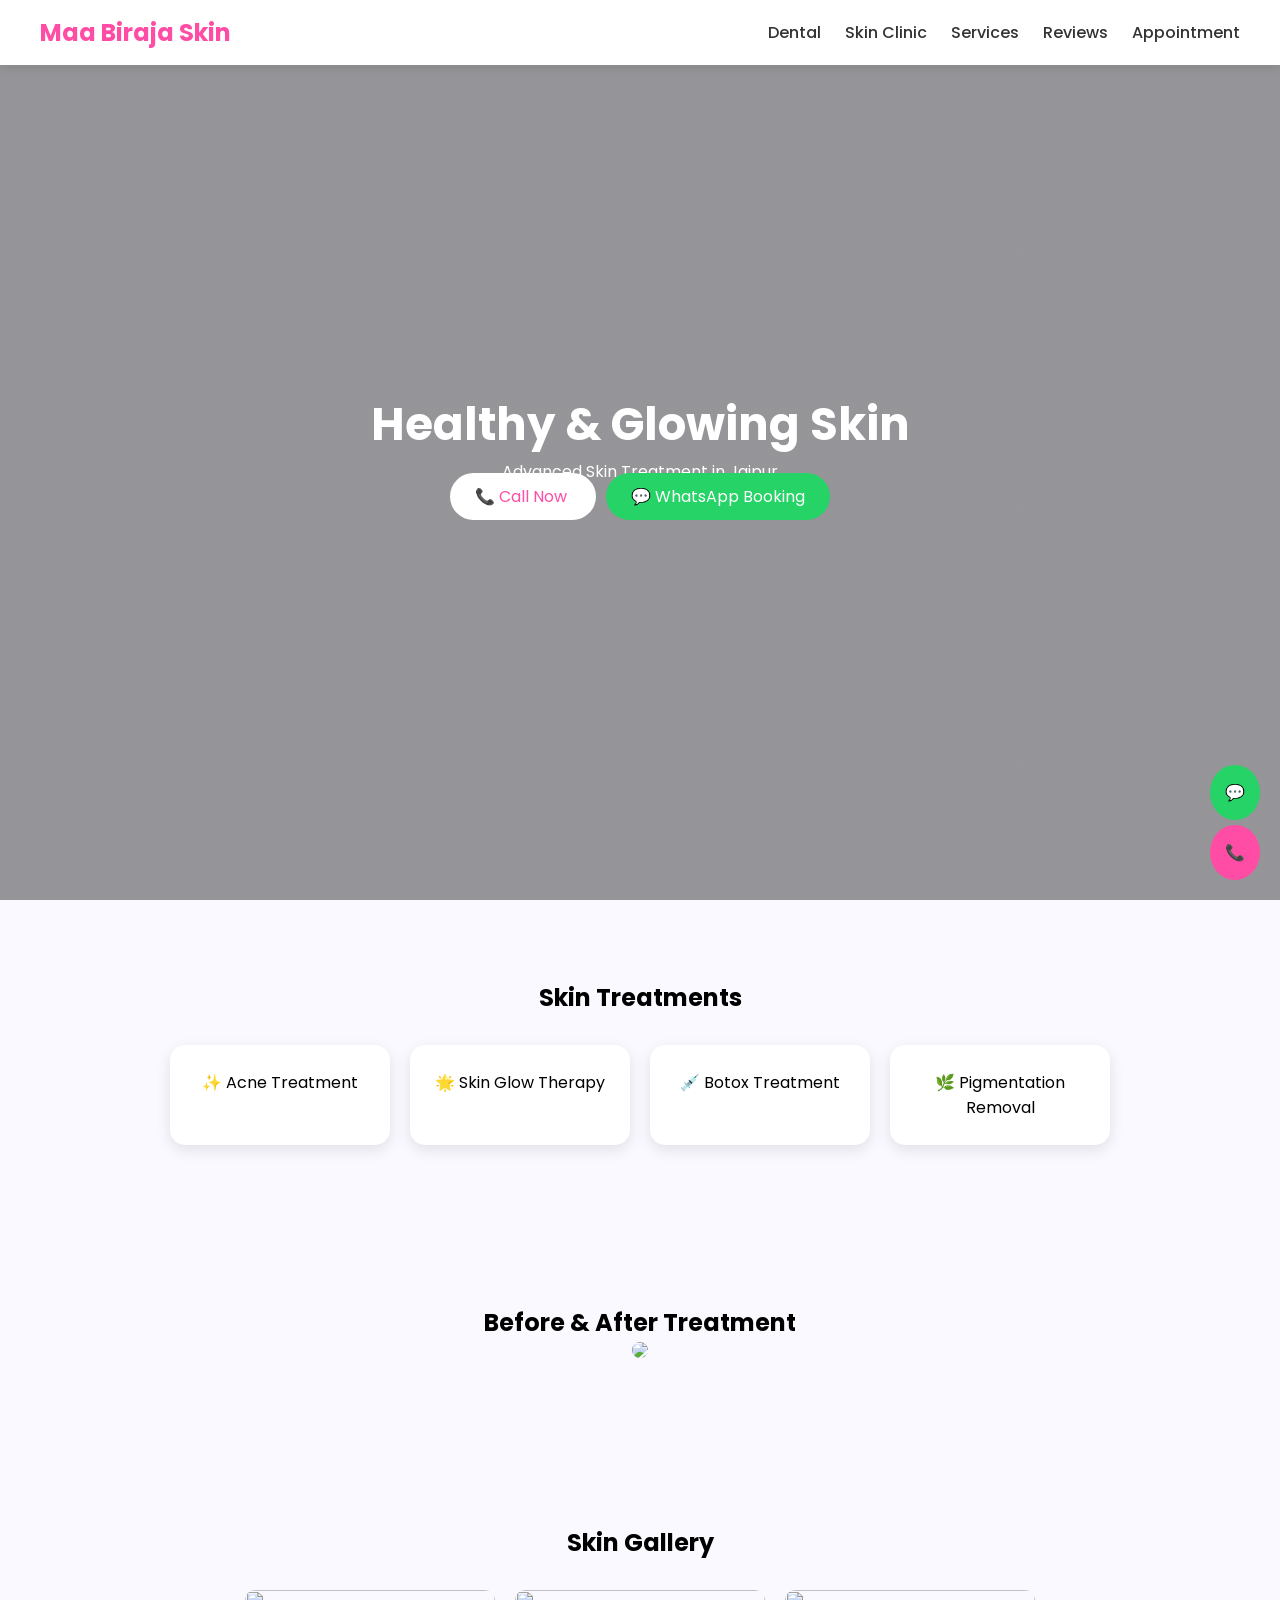
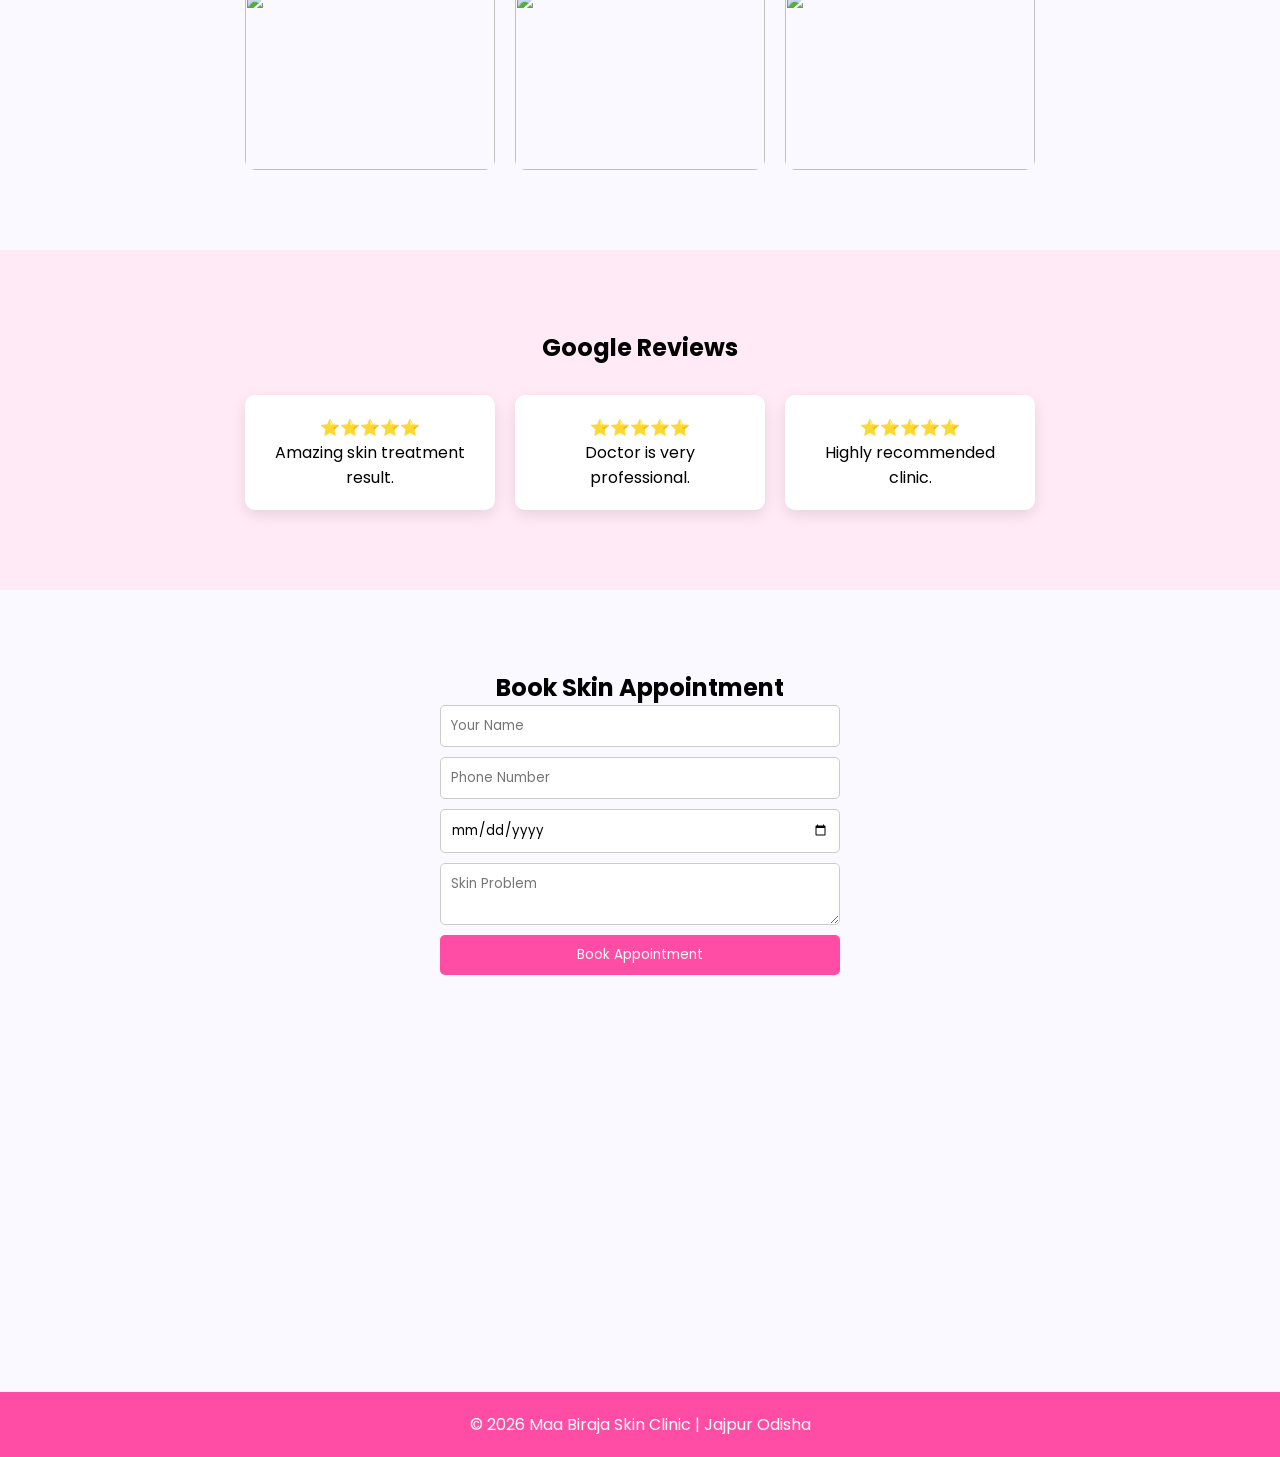
==== skin.html @ 39d1962b "Create skin.html" ====
<!DOCTYPE html>
<html lang="en">
<head>
<meta charset="UTF-8">
<meta name="viewport" content="width=device-width, initial-scale=1.0">
<title>Maa Biraja Skin Clinic</title>

<link href="https://fonts.googleapis.com/css2?family=Poppins:wght@300;500;700&display=swap" rel="stylesheet">

<style>

*{
margin:0;
padding:0;
box-sizing:border-box;
font-family:Poppins;
scroll-behavior:smooth;
}

body{
background:#f9f9ff;
}

/* NAV */

nav{
display:flex;
justify-content:space-between;
align-items:center;
padding:15px 40px;
background:white;
box-shadow:0 3px 10px rgba(0,0,0,0.1);
position:fixed;
width:100%;
z-index:1000;
}

nav h2{
color:#ff4da6;
}

nav a{
text-decoration:none;
margin-left:20px;
color:#333;
font-weight:500;
}

.menu-btn{
display:none;
font-size:28px;
cursor:pointer;
}

@media(max-width:768px){

nav div{
display:none;
flex-direction:column;
background:white;
position:absolute;
top:60px;
right:20px;
padding:20px;
box-shadow:0 5px 20px rgba(0,0,0,0.1);
}

nav div.show{
display:flex;
}

.menu-btn{
display:block;
}

}

/* HERO */

.hero{
height:100vh;
background-image:linear-gradient(rgba(0,0,0,0.4),rgba(0,0,0,0.4)),url("https://images.unsplash.com/photo-1616394584738-fc6e612e71b9");
background-size:cover;
background-position:center;
display:flex;
justify-content:center;
align-items:center;
text-align:center;
color:white;
}

.hero h1{
font-size:45px;
}

.btn{
padding:12px 25px;
border-radius:30px;
text-decoration:none;
margin:5px;
}

.call{
background:white;
color:#ff4da6;
}

.whatsapp{
background:#25D366;
color:white;
}

/* SECTION */

section{
padding:80px 20px;
text-align:center;
}

/* SERVICES */

.services{
display:flex;
justify-content:center;
flex-wrap:wrap;
gap:20px;
margin-top:30px;
}

.service{
background:white;
padding:25px;
border-radius:15px;
width:220px;
box-shadow:0 5px 15px rgba(0,0,0,0.1);
transition:.3s;
}

.service:hover{
transform:translateY(-10px);
}

/* GALLERY */

.gallery{
display:flex;
justify-content:center;
flex-wrap:wrap;
gap:20px;
margin-top:30px;
}

.gallery img{
width:250px;
height:180px;
object-fit:cover;
border-radius:10px;
}

/* BEFORE AFTER */

.slider{
max-width:600px;
margin:auto;
}

.slider img{
width:100%;
border-radius:10px;
}

/* REVIEWS */

.reviews{
background:#ffeaf5;
}

.review-box{
display:flex;
flex-wrap:wrap;
justify-content:center;
gap:20px;
margin-top:30px;
}

.review{
background:white;
padding:20px;
width:250px;
border-radius:10px;
box-shadow:0 5px 15px rgba(0,0,0,0.1);
}

/* CONTACT */

.contact{
max-width:400px;
margin:auto;
display:flex;
flex-direction:column;
gap:10px;
}

.contact input,
.contact textarea{
padding:10px;
border:1px solid #ccc;
border-radius:5px;
}

.contact button{
background:#ff4da6;
color:white;
padding:10px;
border:none;
border-radius:5px;
}

/* FLOAT */

.call-btn{
position:fixed;
bottom:20px;
right:20px;
background:#ff4da6;
color:white;
padding:15px;
border-radius:50%;
text-decoration:none;
}

.whatsapp-float{
position:fixed;
bottom:80px;
right:20px;
background:#25D366;
color:white;
padding:15px;
border-radius:50%;
text-decoration:none;
}

footer{
background:#ff4da6;
color:white;
padding:20px;
text-align:center;
}

</style>
</head>

<body>

<nav>

<h2>Maa Biraja Skin</h2>

<span class="menu-btn">☰</span>

<div id="menu">

<a href="index.html">Dental</a>
<a href="skin.html">Skin Clinic</a>
<a href="#services">Services</a>
<a href="#reviews">Reviews</a>
<a href="#contact">Appointment</a>

</div>

</nav>

<header class="hero">

<div>

<h1>Healthy & Glowing Skin</h1>

<p>Advanced Skin Treatment in Jajpur</p>

<a href="tel:+919090390085" class="btn call">
📞 Call Now
</a>

<a href="https://wa.me/919090390085?text=Hello%20I%20want%20to%20book%20skin%20appointment"
class="btn whatsapp">
💬 WhatsApp Booking
</a>

</div>

</header>

<section id="services">

<h2>Skin Treatments</h2>

<div class="services">

<div class="service">✨ Acne Treatment</div>
<div class="service">🌟 Skin Glow Therapy</div>
<div class="service">💉 Botox Treatment</div>
<div class="service">🌿 Pigmentation Removal</div>

</div>

</section>

<section>

<h2>Before & After Treatment</h2>

<div class="slider">

<img id="skinSlider" src="before.jpg">

</div>

</section>

<section>

<h2>Skin Gallery</h2>

<div class="gallery">

<img src="smile1.jpg">
<img src="smile2.jpg">
<img src="smile3.jpg">

</div>

</section>

<section id="reviews" class="reviews">

<h2>Google Reviews</h2>

<div class="review-box">

<div class="review">
⭐⭐⭐⭐⭐<br>
Amazing skin treatment result.
</div>

<div class="review">
⭐⭐⭐⭐⭐<br>
Doctor is very professional.
</div>

<div class="review">
⭐⭐⭐⭐⭐<br>
Highly recommended clinic.
</div>

</div>

</section>

<section id="contact">

<h2>Book Skin Appointment</h2>

<form class="contact"
action="https://formsubmit.co/YOUR-EMAIL@gmail.com"
method="POST">

<input type="text" name="name" placeholder="Your Name" required>

<input type="tel" name="phone" placeholder="Phone Number" required>

<input type="date" name="date" required>

<textarea name="message" placeholder="Skin Problem"></textarea>

<button type="submit">
Book Appointment
</button>

</form>

<iframe
src="https://www.google.com/maps?q=Jajpur%20Odisha&output=embed"
width="100%"
height="300"
style="border:0;margin-top:30px;">
</iframe>

</section>

<footer>

© 2026 Maa Biraja Skin Clinic | Jajpur Odisha

</footer>

<a href="tel:+919090390085" class="call-btn">
📞
</a>

<a href="https://wa.me/919090390085?text=Hello%20I%20want%20to%20book%20skin%20appointment"
class="whatsapp-float">
💬
</a>

<script>

/* Mobile Menu */

const menuBtn=document.querySelector(".menu-btn");
const menu=document.getElementById("menu");

menuBtn.onclick=()=>{
menu.classList.toggle("show");
}

/* Before After Slider */

let skinImages=[
"before.jpg",
"after.jpg"
];

let i=0;

setInterval(()=>{

document.getElementById("skinSlider").src=skinImages[i];

i++;

if(i==skinImages.length){
i=0;
}

},2500);

</script>

</body>
</html>
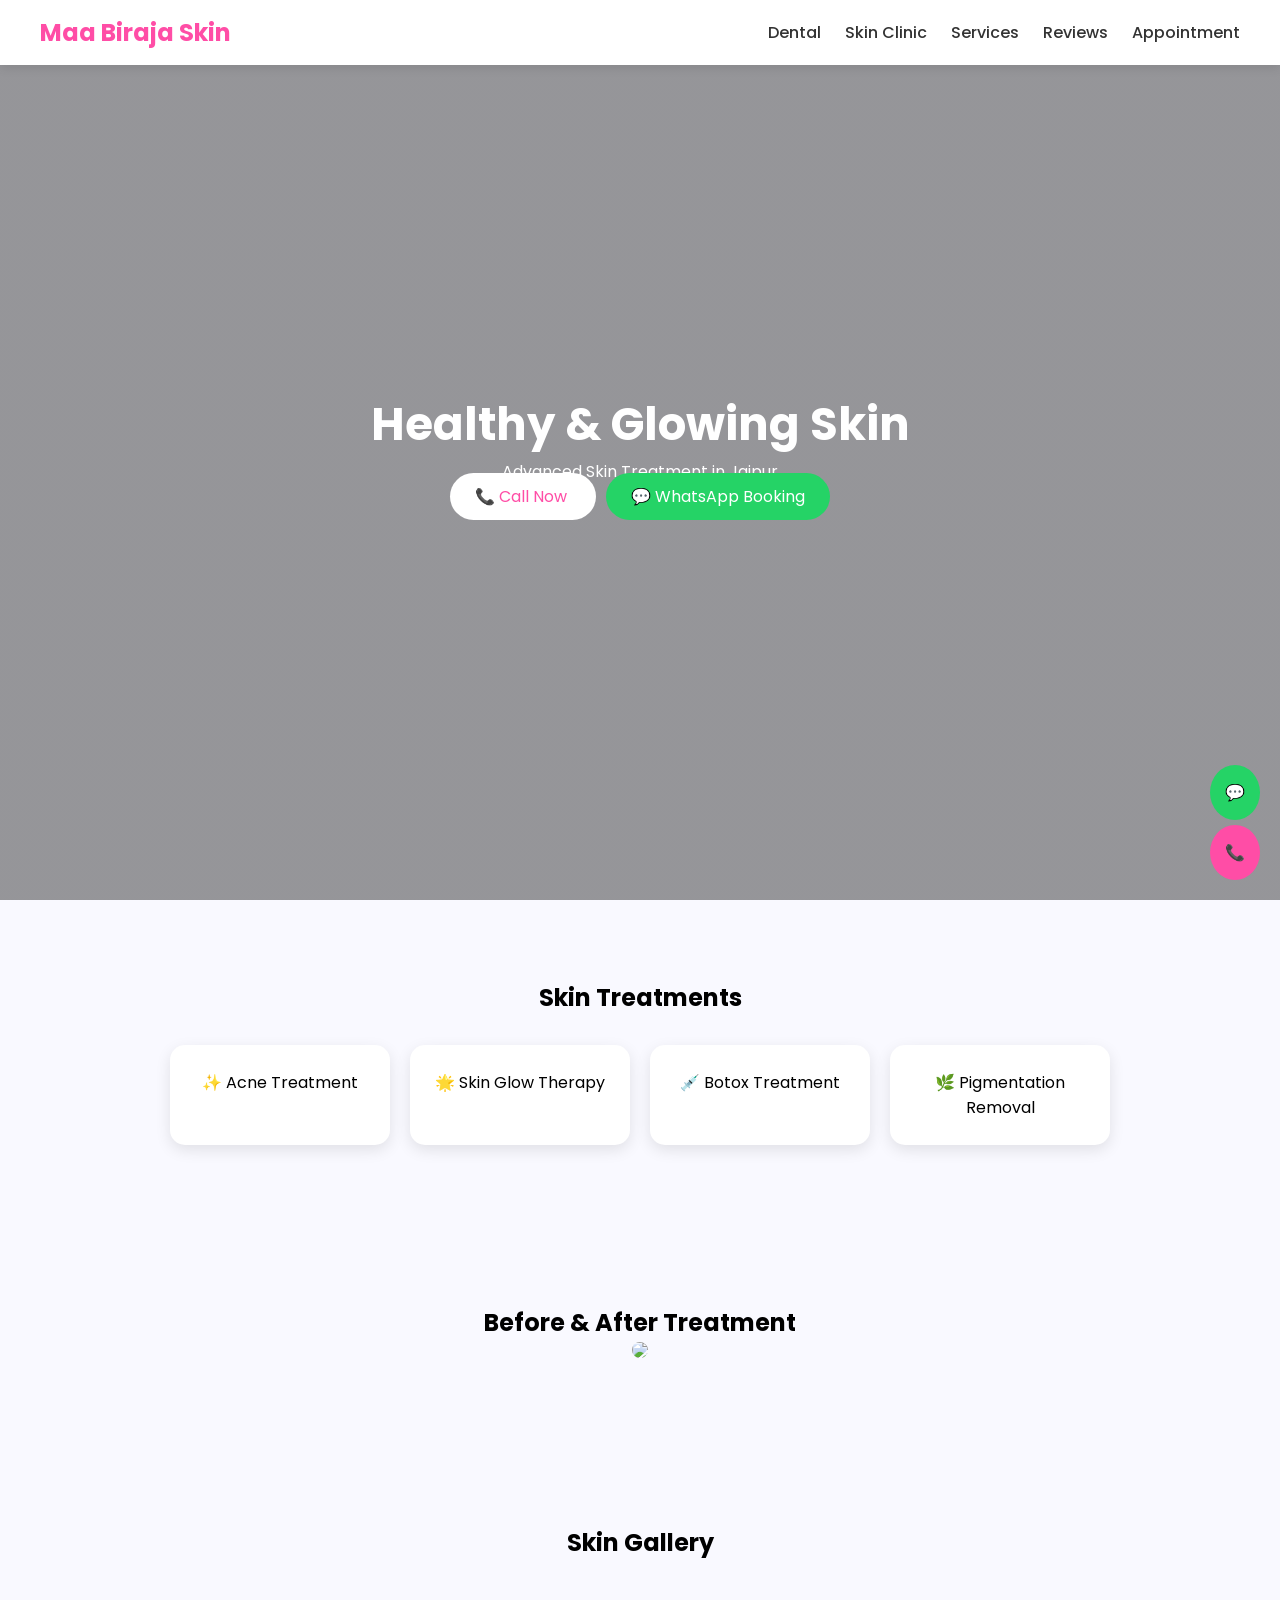
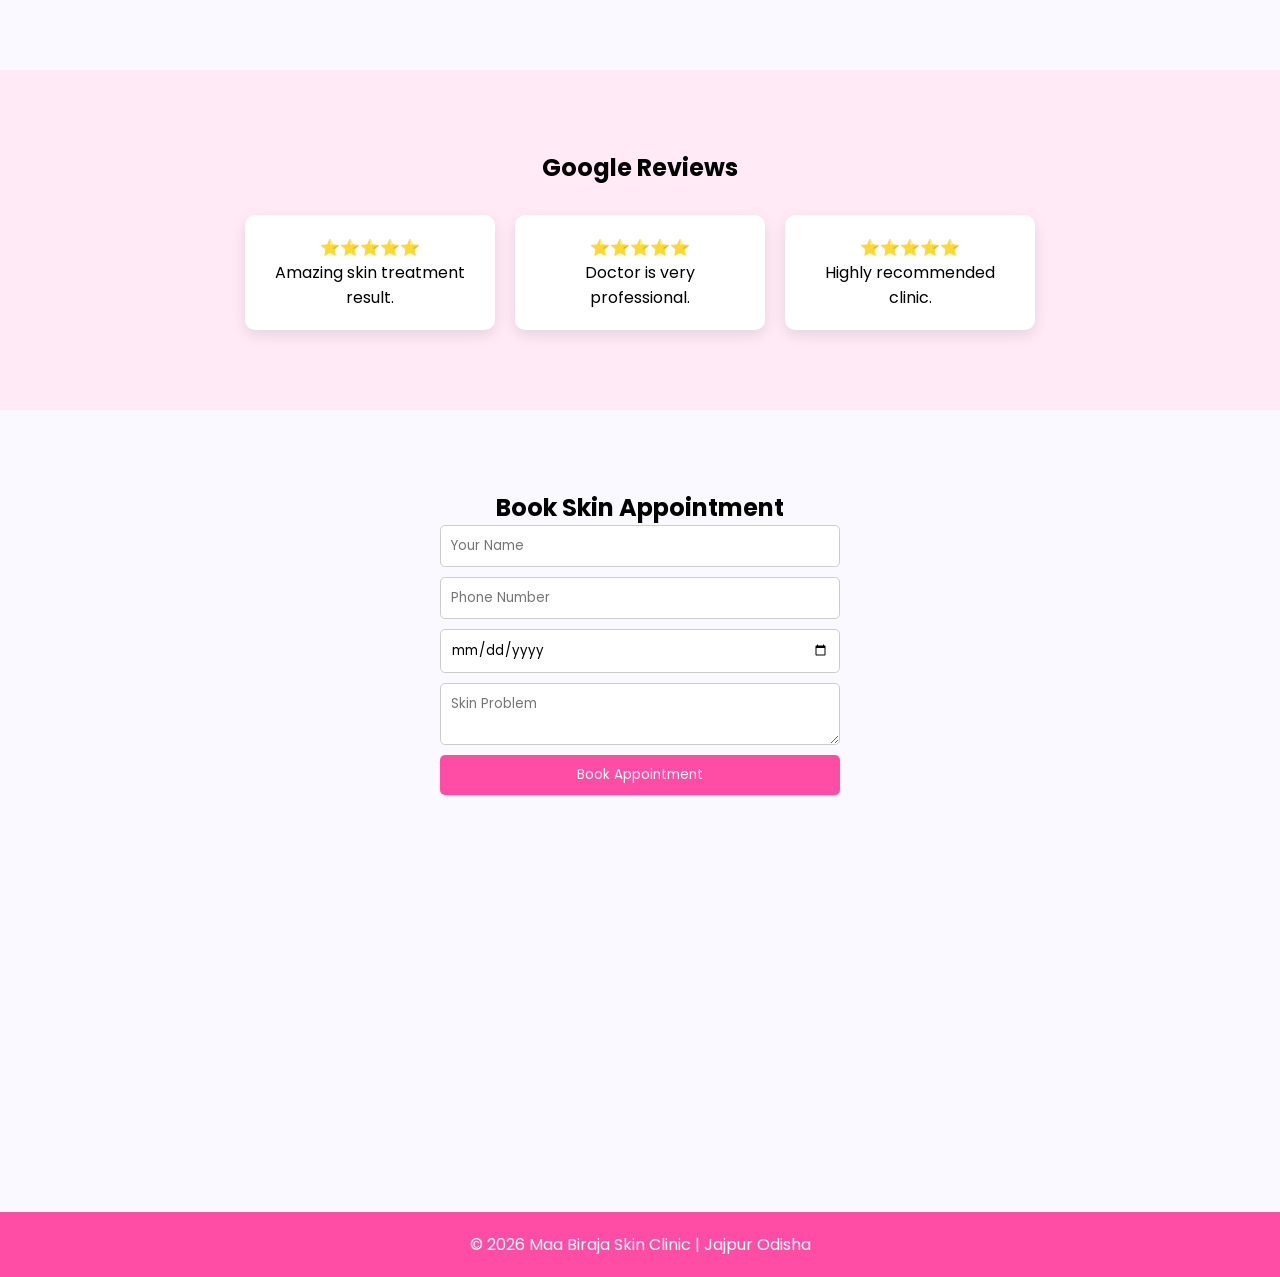
==== commit 89cfc0f0: "Update skin.html" ====
--- a/skin.html
+++ b/skin.html
@@ -324,9 +324,7 @@
 
 <div class="gallery">
 
-<img src="smile1.jpg">
-<img src="smile2.jpg">
-<img src="smile3.jpg">
+
 
 </div>
 
